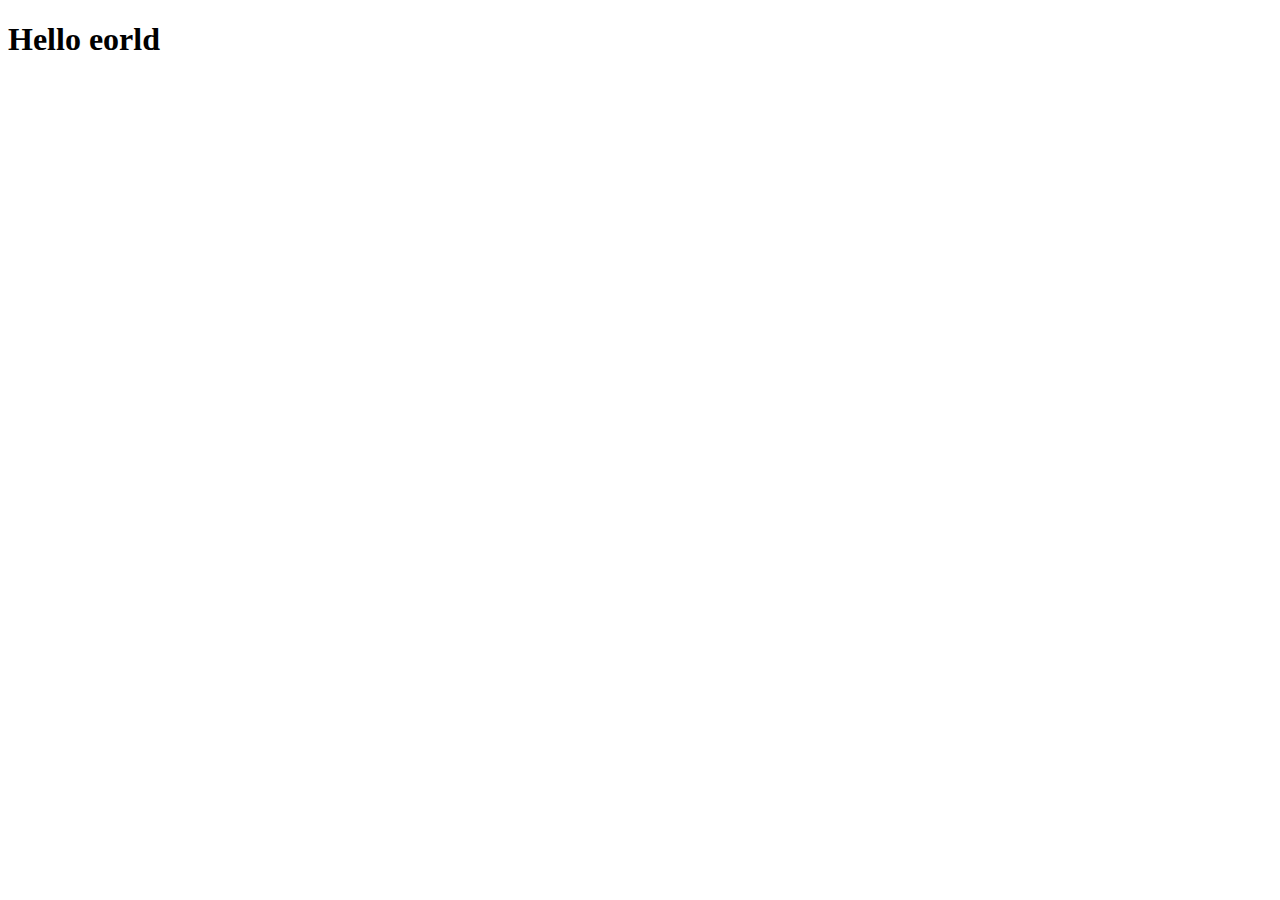
==== Homework01/index.html @ b1614633 "first commit" ====
<!DOCTYPE html>
<html lang="en">

<head>
    <meta charset="UTF-8">
    <meta http-equiv="X-UA-Compatible" content="IE=edge">
    <meta name="viewport" content="width=device-width, initial-scale=1.0">
    <title>Document</title>
</head>

<body>
    <h1> Hello eorld</h1>
</body>

</html>
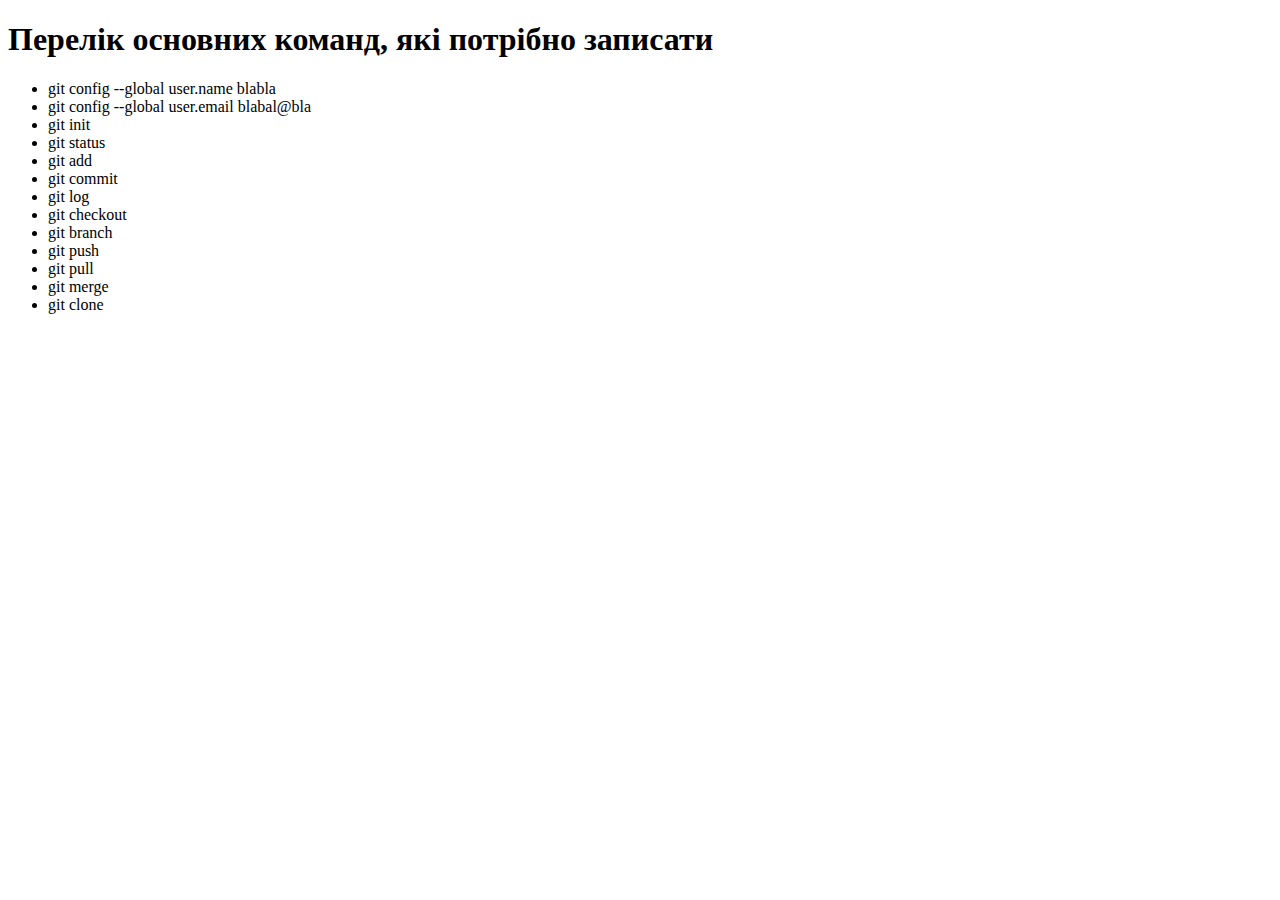
==== commit 64eb2e26: "first commit" ====
--- a/Homework01/index.html
+++ b/Homework01/index.html
@@ -9,7 +9,22 @@
 </head>
 
 <body>
-    <h1> Hello eorld</h1>
+    <h1> Перелік основних команд, якi потрібно записати </h1>
+    <ul>
+        <li>git config --global user.name blabla</li>
+        <li>git config --global user.email blabal@bla</li>
+        <li>git init</li>
+        <li>git status</li>
+        <li>git add</li>
+        <li>git commit</li>
+        <li>git log</li>
+        <li>git checkout</li>
+        <li>git branch</li>
+        <li>git push</li>
+        <li>git pull</li>
+        <li>git merge</li>
+        <li>git clone</li>
+    </ul>
 </body>
 
 </html>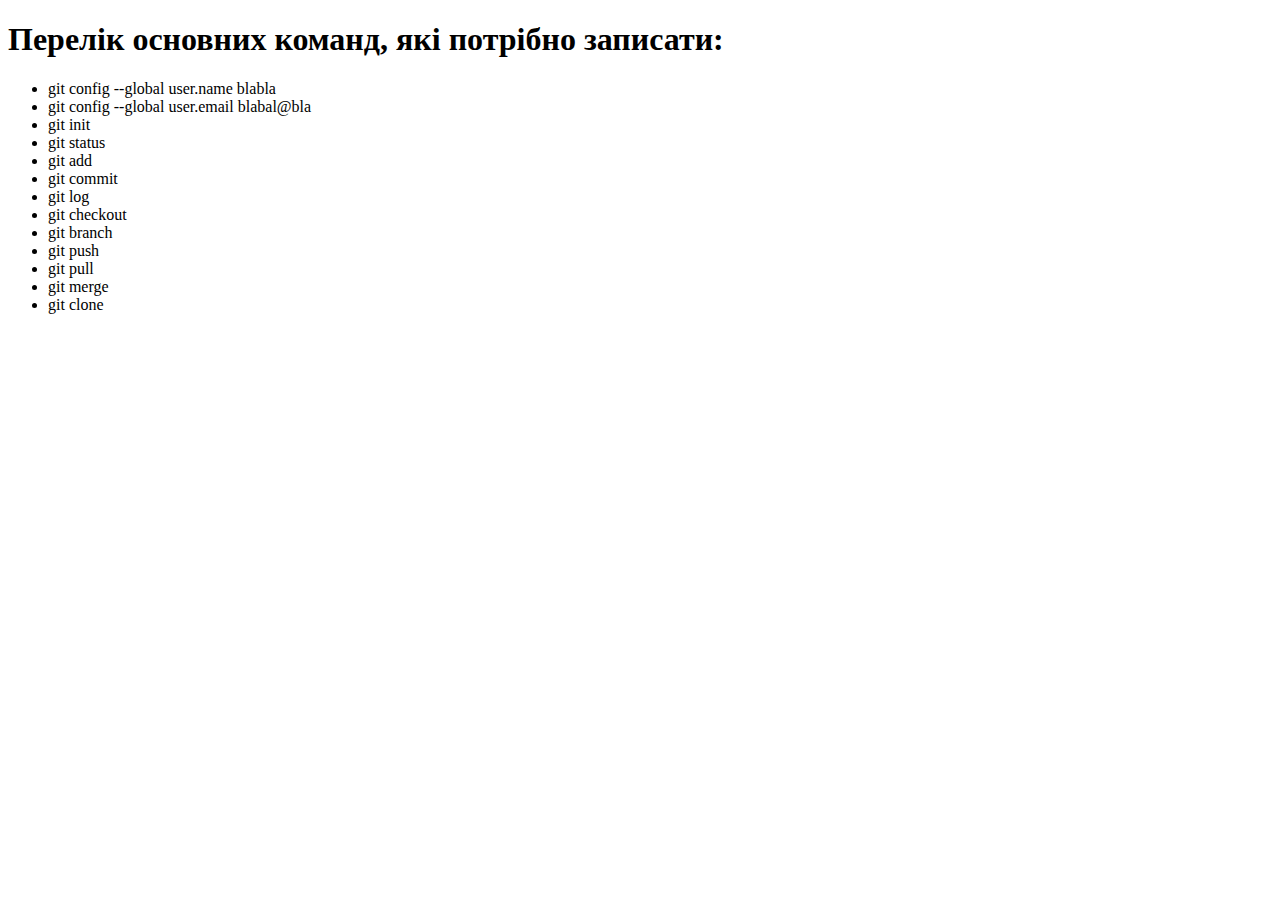
==== commit 50053232: "initial commit" ====
--- a/Homework01/index.html
+++ b/Homework01/index.html
@@ -9,7 +9,7 @@
 </head>
 
 <body>
-    <h1> Перелік основних команд, якi потрібно записати </h1>
+    <h1> Перелік основних команд, якi потрібно записати: </h1>
     <ul>
         <li>git config --global user.name blabla</li>
         <li>git config --global user.email blabal@bla</li>
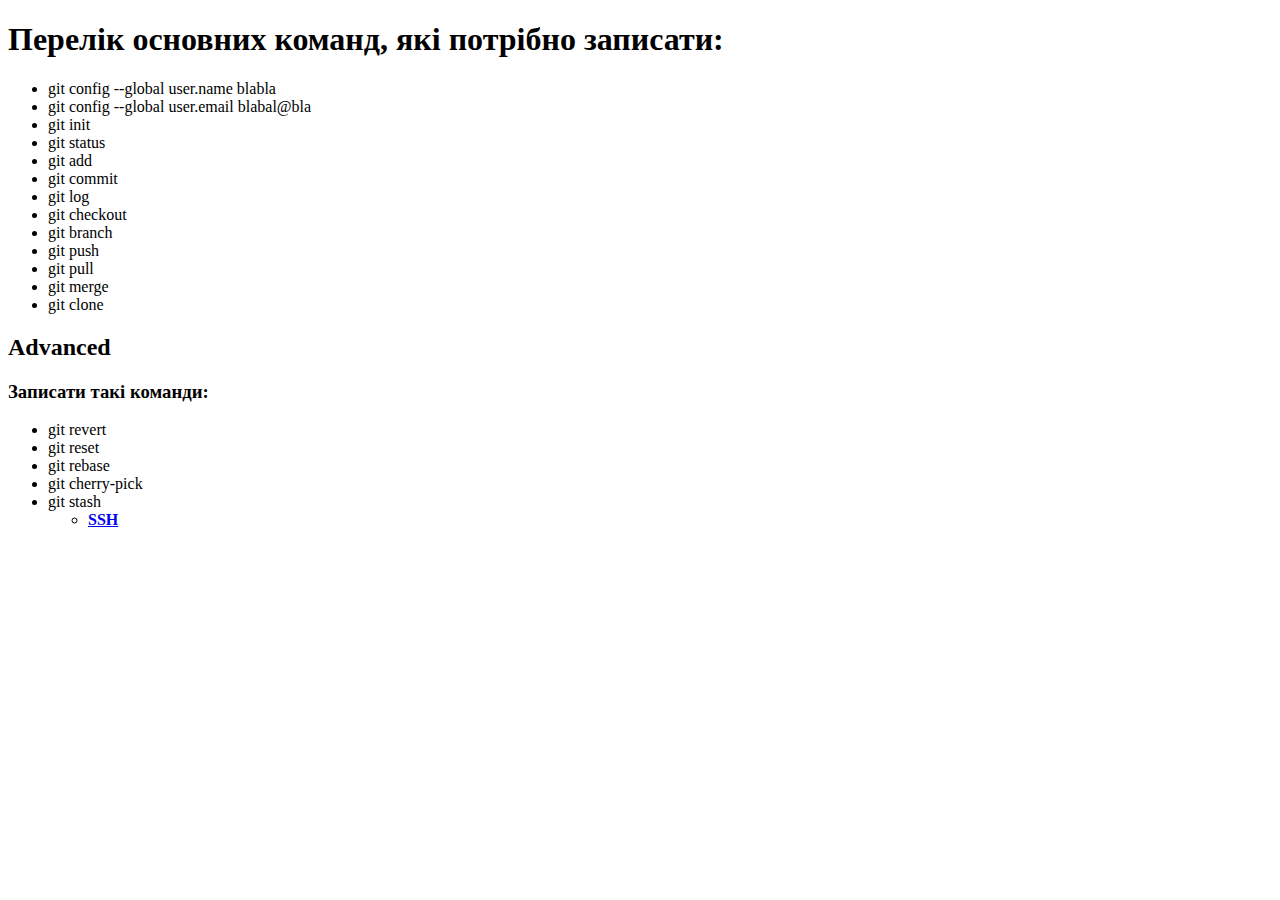
==== commit f334957d: "x" ====
--- a/Homework01/index.html
+++ b/Homework01/index.html
@@ -25,6 +25,18 @@
         <li>git merge</li>
         <li>git clone</li>
     </ul>
+    <h2>Advanced</h2>
+    <h3>Записати такi команди:</h3>
+    <ul>
+        <li>git revert</li>
+        <li>git reset</li>
+        <li>git rebase</li>
+        <li>git cherry-pick</li>
+        <li>git stash</li>
+        <ul class="">
+            <li><a href="git@github.com:iShapper/Cursor-education.git" title="SSH" target="_blank"><b>SSH</b></a></li>
+        </ul>
+
 </body>
 
 </html>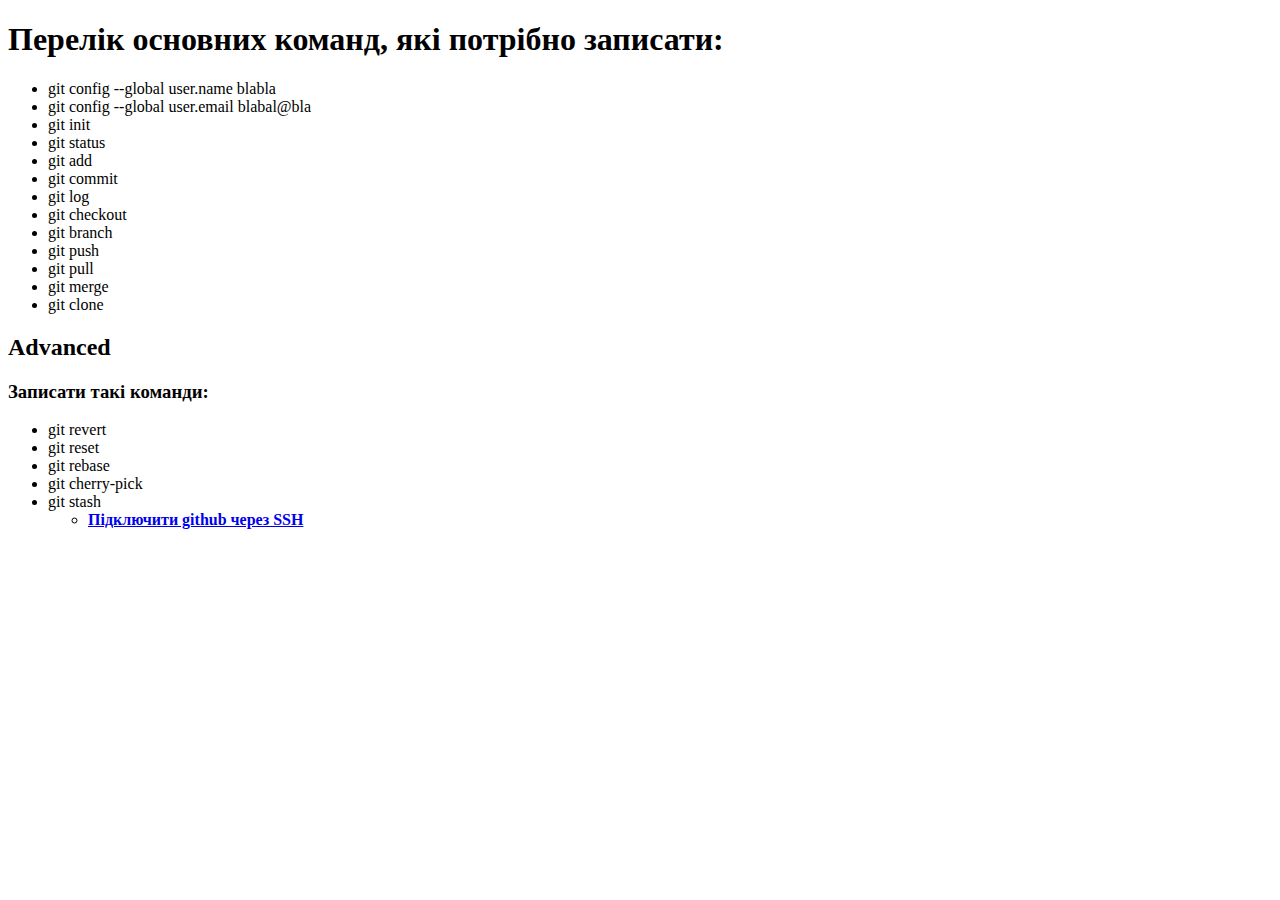
==== commit 64971184: "x" ====
--- a/Homework01/index.html
+++ b/Homework01/index.html
@@ -34,7 +34,7 @@
         <li>git cherry-pick</li>
         <li>git stash</li>
         <ul class="">
-            <li><a href="git@github.com:iShapper/Cursor-education.git" title="SSH" target="_blank"><b>SSH</b></a></li>
+            <li><a href="git@github.com:iShapper/Cursor-education.git" title="Підключити github через SSH" target="_blank"><b>Підключити github через SSH</b></a></li>
         </ul>
 
 </body>
